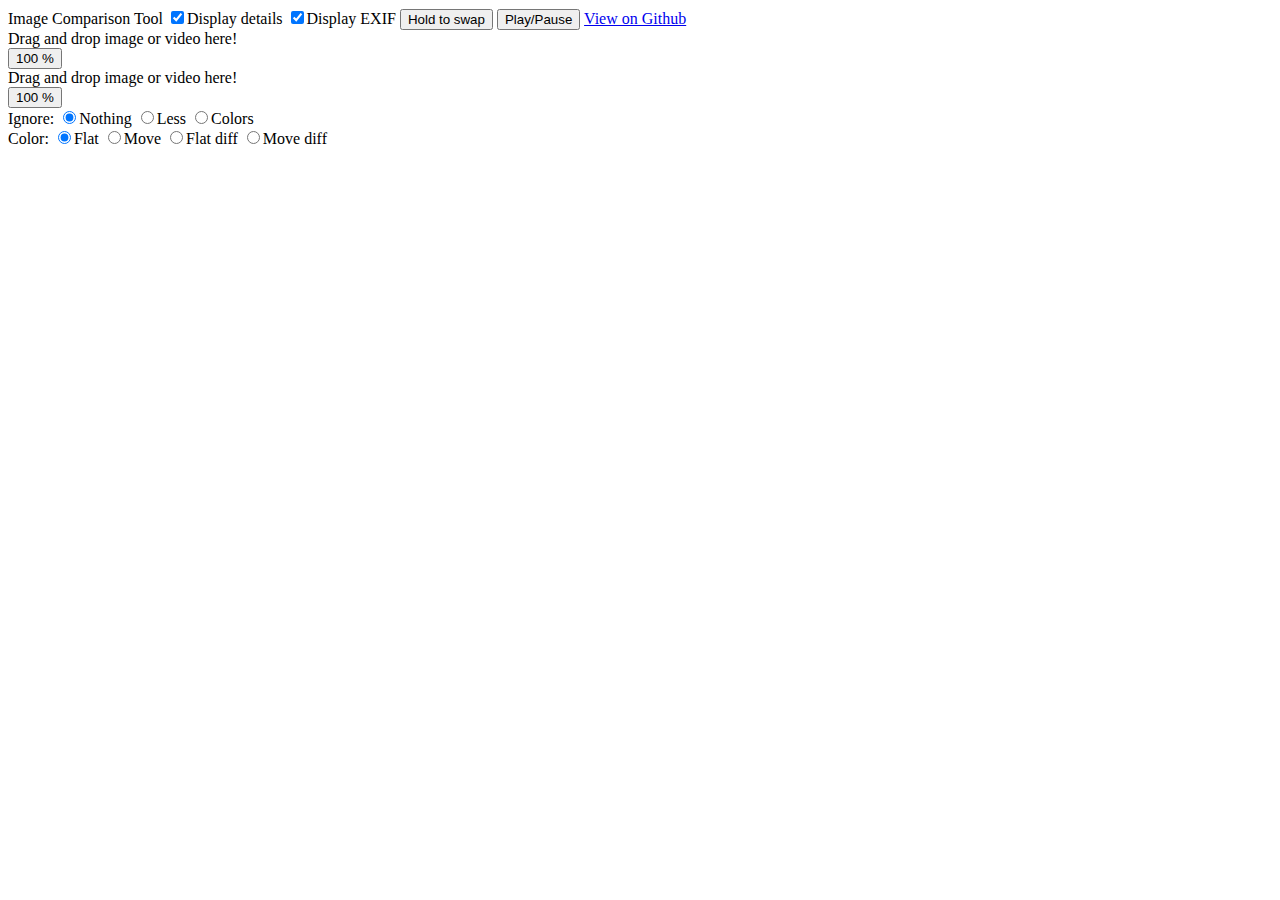
==== index.html @ 80e0586f "Drop from browser" ====
<html>
<head>
<meta http-equiv="Content-Type" content="text/html; charset=utf-8">
<title>Image Comparison in Browser</title>
<script type='text/javascript' src="files/jquery-3.2.0.min.js"></script>
<script type='text/javascript' src="files/jquery.mousewheel.min.js"></script>
<script type='text/javascript' src="files/resemble.js"></script>
<script type='text/javascript' src="files/exif.js"></script>
<link rel="stylesheet" href="files/compareImages.css">
</head>
<body>

<div id="header">
	<span id="title">Image Comparison Tool</span>
	<label><input id="displayDetails" type="checkbox" checked="">Display details</label>
	<label><input id="displayExif" type="checkbox" checked="">Display EXIF</label>
	<button id="stack">Hold to swap</button>
	<button id="play">Play/Pause</button>
	<a id="github" href="https://github.com/jklgit/Image-Comparison-in-Browser">View on Github</a>
</div>

<div id="content">
	<div id="left" class="block">
		<div class="center">Drag and drop image or video here!</div>
		<button class="zoom">100 %</button>
	</div>
	<div id="mid" class="block">
		<div class="center">Drag and drop image or video here!</div>
		<button class="zoom">100 %</button>
	</div>
	<div id="right" class="block">
		<div class="center"></div>
		<img class="main"></img>
		<div class="details"></div>
		<div id="resemble">
			Ignore: <label><input type="radio" checked="" name="resemble-method">Nothing</label>
			<label><input type="radio" name="resemble-method">Less</label>
			<label><input type="radio" name="resemble-method">Colors</label><br>
			Color: <label><input type="radio" checked="" name="resemble-color">Flat</label>
			<label><input type="radio" name="resemble-color">Move</label>
			<label><input type="radio" name="resemble-color">Flat diff</label>
			<label><input type="radio" name="resemble-color">Move diff</label>
		</div>
	</div>
<div>

<script type='text/javascript' src="files/compareImages.js"></script>
</body>
</html>
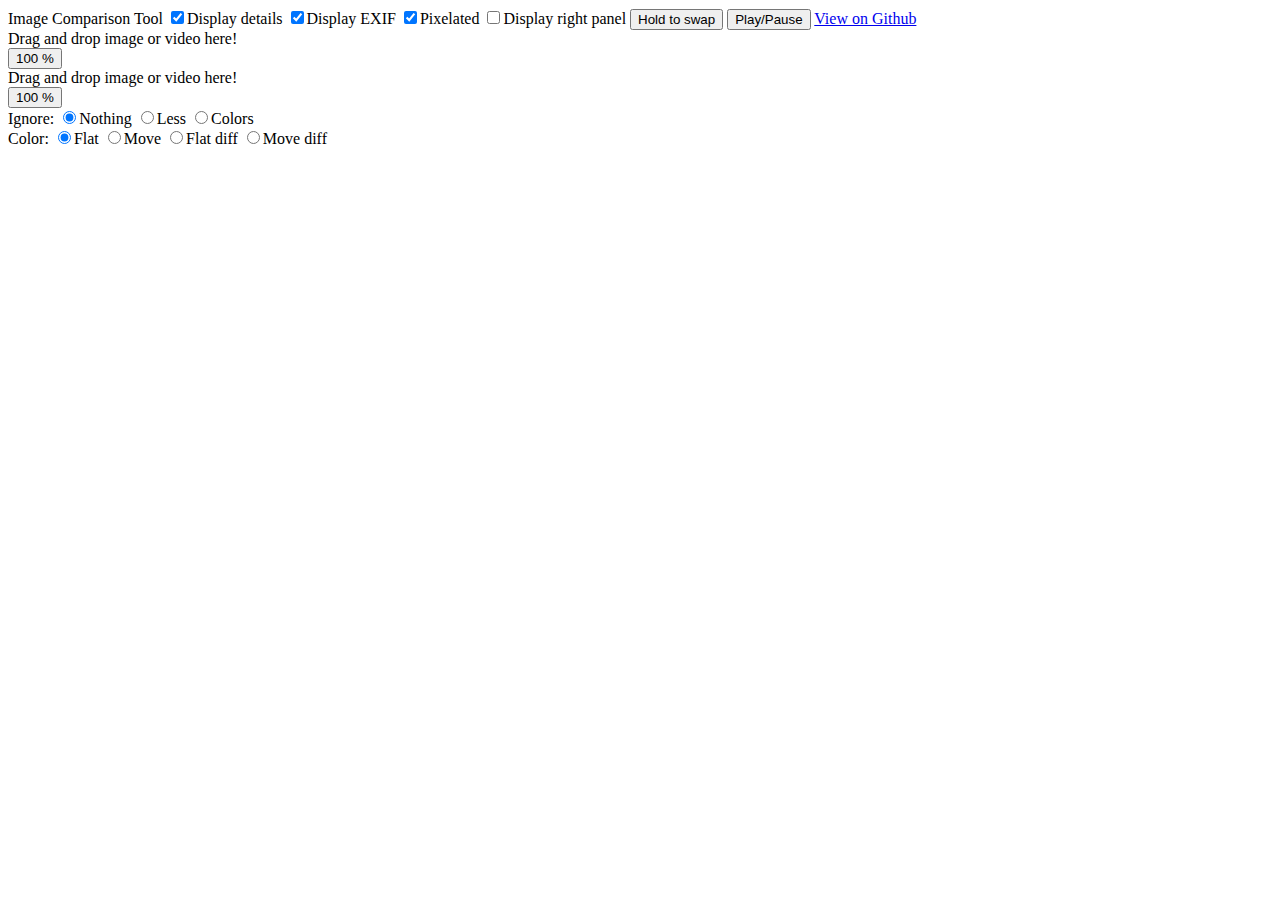
==== commit 5b704cf4: "Implemented button to toggle the right panel." ====
--- a/index.html
+++ b/index.html
@@ -1,7 +1,7 @@
 <html>
 <head>
 <meta http-equiv="Content-Type" content="text/html; charset=utf-8">
-<title>Image Comparison in Browser</title>
+<title>Image Comparison Tool</title>
 <script type='text/javascript' src="files/jquery-3.2.0.min.js"></script>
 <script type='text/javascript' src="files/jquery.mousewheel.min.js"></script>
 <script type='text/javascript' src="files/resemble.js"></script>
@@ -14,6 +14,8 @@
 	<span id="title">Image Comparison Tool</span>
 	<label><input id="displayDetails" type="checkbox" checked="">Display details</label>
 	<label><input id="displayExif" type="checkbox" checked="">Display EXIF</label>
+	<label><input id="pixelated" type="checkbox" checked="">Pixelated</label>
+	<label><input id="rightPanel" type="checkbox">Display right panel</label>
 	<button id="stack">Hold to swap</button>
 	<button id="play">Play/Pause</button>
 	<a id="github" href="https://github.com/jklgit/Image-Comparison-in-Browser">View on Github</a>
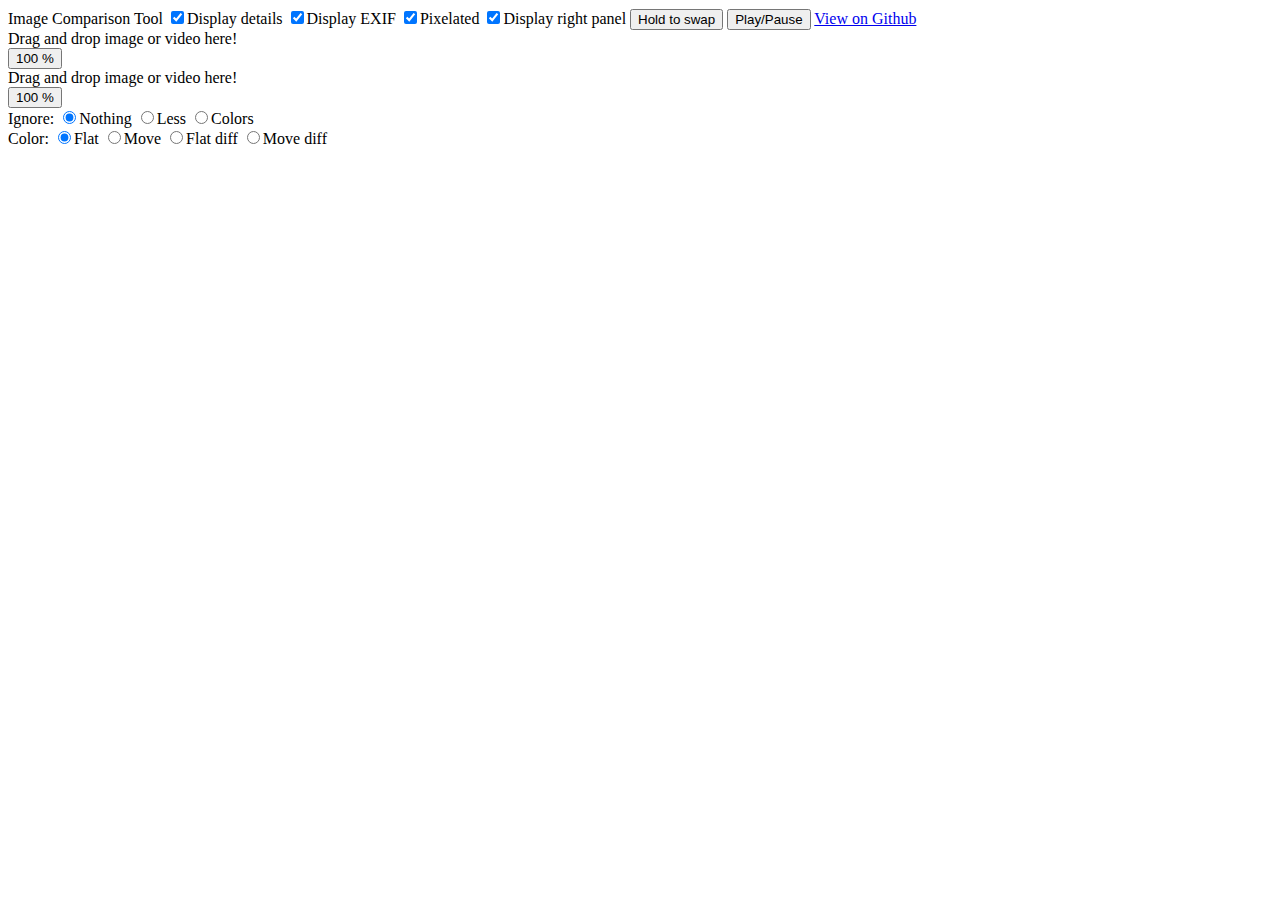
==== commit 802d14ad: "Bugfix on mismatched checkbox behavior for right panel display." ====
--- a/index.html
+++ b/index.html
@@ -15,7 +15,7 @@
 	<label><input id="displayDetails" type="checkbox" checked="">Display details</label>
 	<label><input id="displayExif" type="checkbox" checked="">Display EXIF</label>
 	<label><input id="pixelated" type="checkbox" checked="">Pixelated</label>
-	<label><input id="rightPanel" type="checkbox">Display right panel</label>
+	<label><input id="rightPanel" type="checkbox" checked="">Display right panel</label>
 	<button id="stack">Hold to swap</button>
 	<button id="play">Play/Pause</button>
 	<a id="github" href="https://github.com/jklgit/Image-Comparison-in-Browser">View on Github</a>
